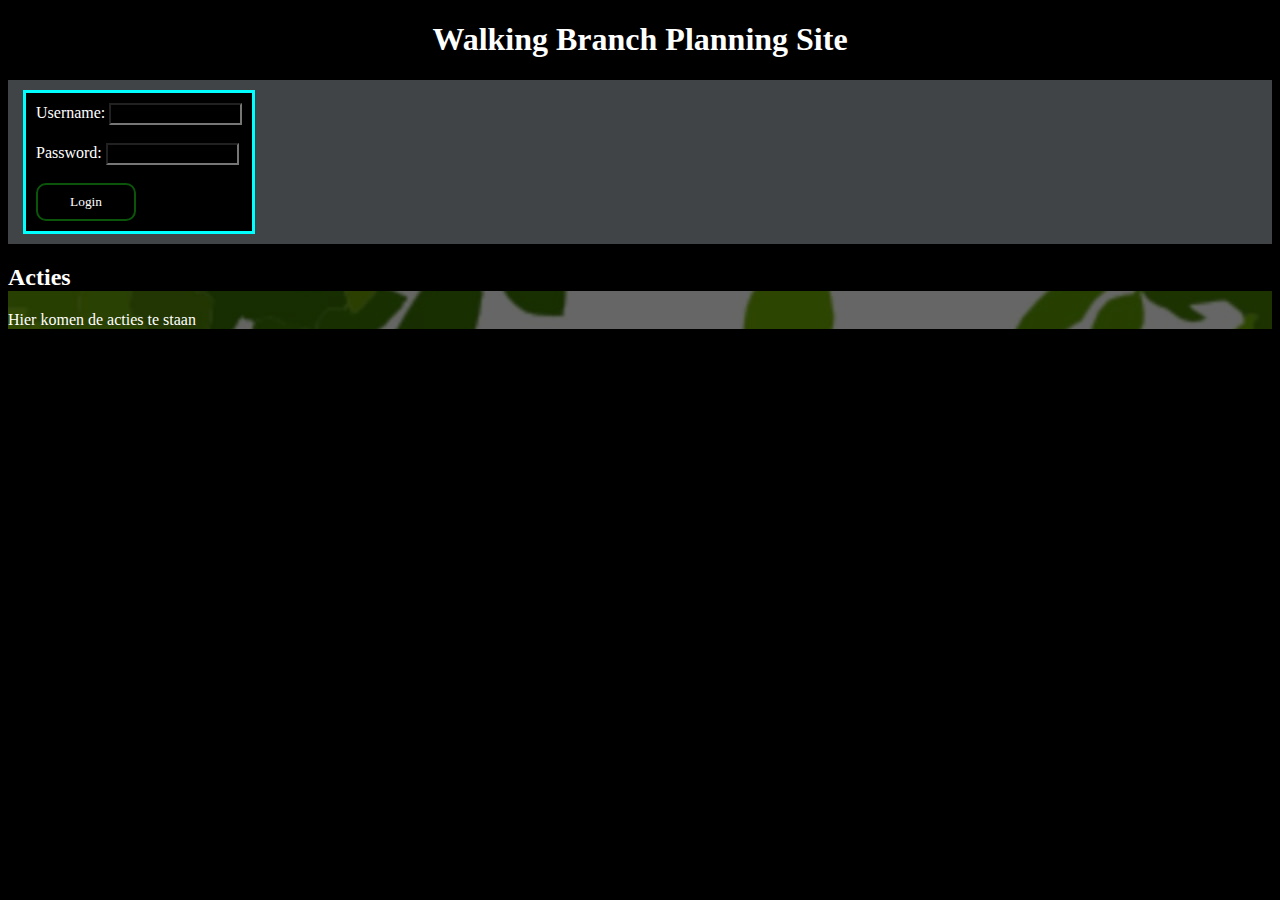
==== acties.html @ 2f6db062 "added acties & kampen page" ====
<!DOCTYPE html>
<html lang="en">

<head>
    <meta charset="UTF-8">
    <meta http-equiv="X-UA-Compatible" content="IE=edge">
    <meta name="viewport" content="width=device-width, initial-scale=1.0">
    <link rel="stylesheet" href="style.css">
    <script src="https://code.jquery.com/jquery-3.6.0.js"
    integrity="sha256-H+K7U5CnXl1h5ywQfKtSj8PCmoN9aaq30gDh27Xc0jk=" 
    crossorigin="anonymous"></script>
    <script src="script.js"></script>
    <title>Walking Branch</title>
</head>

<body>
    <div class='titlediv'>
        <h1 class='title'>Walking Branch Planning Site</h1>
    </div>
    <div class='nav flex' id="nav">
        <div id="loginform" class="loginform">
            <form>
                <label for="username">Username:</label>
                <input type="text" id="username" name="username" required><br><br>
                <label for="password">Password:</label>
                <input type="password" id="password" name="password" required><br><br>
            </form>
            <button onclick="login()" class="addbutton loginbutton">Login</button>
        </div>
    </div>
    <div class="container">
        <div class="content">
            <h2>Acties</h2>
            Hier komen de acties te staan
        </div>
    </div>
</body>

</html>
---- style.css ----
.container {
    background-image: url('./assets/walking\ branch\ logo.jpg') !important;
}

.content {
    background-color: rgba(0,0,0,0.6);
}

* {
    background-color: #000;
    color: white;
    transition: 0.3s;
    font-family: tahoma;
}

.title {
    text-align: center;
}

.flex {
    display: flex;
}

.nav {
    background-color: #414446;
    flex: 1;
    padding: 10px 0 10px 10px;
}

.navitem {
    border-radius: 10px;
    margin-right: 10px;  
    border: solid 3px aqua;
    padding: 8px 15px;
}

.navitem:hover {
    background-color: #545454;
    cursor: pointer;
}

.loginout {
    margin-left: auto;
}
.planning {
    border: 4px groove blue;
    border-collapse: collapse;
    text-align: center;
    margin-top: 10px;
    padding: 10px !important;
}

.delbutton {
    border: 2px solid rgb(101, 1, 1);
    border-radius: 10px;
    height: 38px;
    width: 60px;
}

.delbutton:hover {
    border: 2px solid red;
    color: red;
    cursor: pointer;
}

.cancelbutton {
    border: 2px solid rgb(101, 1, 1);
    border-radius: 10px;
    height: 38px;
    width: 100px;
}

.cancelbutton:hover {
    border: 2px solid red;
    color: red;
    cursor: pointer;
}

.editbutton {
    border: 2px solid #009191;
    border-radius: 10px;
    height: 38px;
    width: 60px;
}

.diseditbutton {
    border-radius: 10px;
    height: 38px;
    width: 60px;
}

.editbutton:hover {
    border: 2px solid #0ff;
    color: #0ff;
    cursor: pointer;
}

.addbutton {
    border: 2px solid rgb(11, 85, 11);
    height: 38px;
    width: 100px;
    border-radius: 10px;
}

.addbutton:hover {
    border: 2px solid #0f0;
    color: #0f0;
    cursor: pointer;
}

.savebutton {
    border: 2px solid rgb(11, 85, 11);
    height: 38px;
    width: 70px;
    border-radius: 10px;
}

.savebutton:hover {
    border: 2px solid #0f0;
    color: #0f0;
    cursor: pointer;
}

.tableitem {
    border-top: 1px solid #00f;
    border-bottom: 1px solid #00f;
    border-collapse: collapse;
    border-radius: 15px;
    height: 40px;
}

.addform {
    height: 38px;
    text-align: center !important;
    border-radius: 10px;
}

.addform:hover {
    border: 2px solid white;
}

.notes {
    width: 225px;
}


.loginform {
    margin-left: 5px;
    margin-right: 5px;
    border: #0ff 3px solid;
    padding: 10px;
}

#username, #password {
    width: 125px;
}
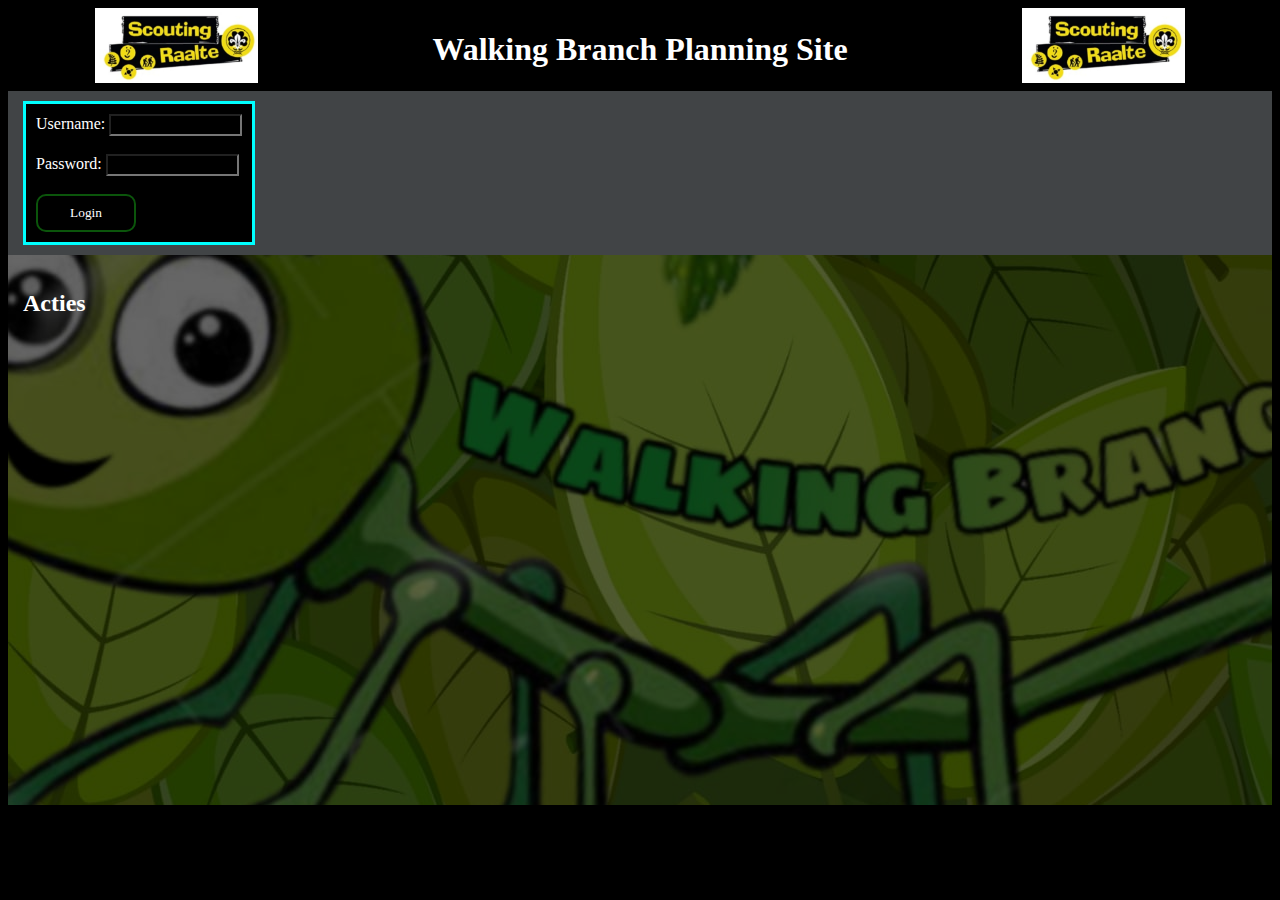
==== commit 9af553c8: "site almost finalised" ====
--- a/acties.html
+++ b/acties.html
@@ -9,13 +9,15 @@
     <script src="https://code.jquery.com/jquery-3.6.0.js"
     integrity="sha256-H+K7U5CnXl1h5ywQfKtSj8PCmoN9aaq30gDh27Xc0jk=" 
     crossorigin="anonymous"></script>
-    <script src="script.js"></script>
+    <script src="acties.js"></script>
     <title>Walking Branch</title>
 </head>
 
 <body>
-    <div class='titlediv'>
+    <div class='titlediv flex'>
+        <img src="./assets/scouting raalte logo.jpg" class="headerimg">
         <h1 class='title'>Walking Branch Planning Site</h1>
+        <img src="./assets/scouting raalte logo.jpg" class="headerimg">
     </div>
     <div class='nav flex' id="nav">
         <div id="loginform" class="loginform">
@@ -30,8 +32,14 @@
     </div>
     <div class="container">
         <div class="content">
-            <h2>Acties</h2>
-            Hier komen de acties te staan
+            <h2 class="pagetitle">Acties</h2>
+            <div class="flex transparent actieflexbox">
+            <table id="actietable">
+            </table>
+            <div id="myshifts">
+
+            </div>
+            </div>
         </div>
     </div>
 </body>
--- a/style.css
+++ b/style.css
@@ -1,10 +1,219 @@
 .container {
-    background-image: url('./assets/walking\ branch\ logo.jpg') !important;
+    background-image: url('./assets/Walking\ branch\ logo\ background.jpg') !important;
+    background-repeat: no-repeat;
+    background-position: center;
+}
+
+.headerimg {
+    height: 75px;
 }
 
 .content {
     background-color: rgba(0,0,0,0.6);
-}
+    padding: 15px;
+    min-height: 520px;
+}
+
+.pagetitle {
+    background-color: rgba(0,0,0,0);
+}
+
+.titlediv {
+    justify-content: space-around;
+}
+
+.title {
+    text-align: center;
+    line-height: 40px;
+}
+
+.flex {
+    display: flex;
+}
+
+.nav {
+    background-color: #414446;
+    flex: 1;
+    padding: 10px 0 10px 10px;
+}
+
+.navitem {
+    border-radius: 10px;
+    margin-right: 10px;  
+    border: solid 3px aqua;
+    padding: 8px 15px;
+}
+
+.navitem:hover {
+    background-color: #545454;
+    cursor: pointer;
+}
+
+.loginout {
+    margin-left: auto;
+}
+.planning {
+    border: 4px groove #00f;
+    border-collapse: collapse;
+    text-align: center;
+    margin-top: 10px;
+    padding: 10px !important;
+}
+
+.delbutton {
+    border: 2px solid rgb(101, 1, 1);
+    border-radius: 10px;
+    height: 38px;
+    width: 60px;
+}
+
+.delbutton:hover {
+    border: 2px solid red;
+    color: red;
+    cursor: pointer;
+}
+
+.cancelbutton {
+    border: 2px solid rgb(101, 1, 1);
+    border-radius: 10px;
+    height: 38px;
+    width: 100px;
+}
+
+.cancelbutton:hover {
+    border: 2px solid red;
+    color: red;
+    cursor: pointer;
+}
+
+.editbutton {
+    border: 2px solid #009191;
+    border-radius: 10px;
+    height: 38px;
+    width: 60px;
+}
+
+.diseditbutton {
+    border-radius: 10px;
+    height: 38px;
+    width: 60px;
+}
+
+.editbutton:hover {
+    border: 2px solid #0ff;
+    color: #0ff;
+    cursor: pointer;
+}
+
+.addbutton {
+    border: 2px solid rgb(11, 85, 11);
+    height: 38px;
+    width: 100px;
+    border-radius: 10px;
+}
+
+.addbutton:hover {
+    border: 2px solid #0f0;
+    color: #0f0;
+    cursor: pointer;
+}
+
+.savebutton {
+    border: 2px solid rgb(11, 85, 11);
+    height: 38px;
+    width: 70px;
+    border-radius: 10px;
+}
+
+.savebutton:hover {
+    border: 2px solid #0f0;
+    color: #0f0;
+    cursor: pointer;
+}
+
+.tableitem {
+    border-top: 1px solid #00f;
+    border-bottom: 1px solid #00f;
+    border-collapse: collapse;
+    border-radius: 15px;
+    height: 40px;
+}
+
+.theader {
+    text-align: center;
+}
+
+.addform {
+    height: 38px;
+    text-align: center !important;
+    border-radius: 10px;
+}
+
+.addform:hover {
+    border: 2px solid white;
+}
+
+.notes {
+    width: 225px;
+}
+
+
+.loginform {
+    margin-left: 5px;
+    margin-right: 5px;
+    border: #0ff 3px solid;
+    padding: 10px;
+}
+
+#username, #password {
+    width: 125px;
+}
+
+.actietable {
+    border: #0f0 solid 3px;
+    border-collapse: collapse;
+    min-height: 500px;
+    width: fit-content;
+}
+
+.actieitem {
+    border: #0f0 solid 1px;
+    padding: 10px;
+}
+
+.text-center {
+    text-align: center;
+}
+
+.currentdate {
+    background-color: red !important;
+}
+
+.myshifts {
+    border: #0f0 solid 3px;
+    width: fit-content;
+    height: fit-content;
+    padding: 5px;
+    margin-left: 100px;
+}
+
+.transparent {
+    background-color: rgba(0,0,0,0) !important;
+}
+
+.kampentable {
+    border: #0f0 solid 3px;
+    border-collapse: collapse;
+    width: fit-content;
+    min-width: 500px;
+    text-align: center;
+}
+
+.kampenitem {
+    border: #0f0 solid 1px;
+    padding: 10px;
+}
+
 
 * {
     background-color: #000;
@@ -13,144 +222,26 @@
     font-family: tahoma;
 }
 
-.title {
-    text-align: center;
-}
-
-.flex {
-    display: flex;
-}
-
-.nav {
-    background-color: #414446;
-    flex: 1;
-    padding: 10px 0 10px 10px;
-}
-
-.navitem {
-    border-radius: 10px;
-    margin-right: 10px;  
-    border: solid 3px aqua;
-    padding: 8px 15px;
-}
-
-.navitem:hover {
-    background-color: #545454;
-    cursor: pointer;
-}
-
-.loginout {
-    margin-left: auto;
-}
-.planning {
-    border: 4px groove blue;
-    border-collapse: collapse;
-    text-align: center;
-    margin-top: 10px;
-    padding: 10px !important;
-}
-
-.delbutton {
-    border: 2px solid rgb(101, 1, 1);
-    border-radius: 10px;
-    height: 38px;
-    width: 60px;
-}
-
-.delbutton:hover {
-    border: 2px solid red;
-    color: red;
-    cursor: pointer;
-}
-
-.cancelbutton {
-    border: 2px solid rgb(101, 1, 1);
-    border-radius: 10px;
-    height: 38px;
-    width: 100px;
-}
-
-.cancelbutton:hover {
-    border: 2px solid red;
-    color: red;
-    cursor: pointer;
-}
-
-.editbutton {
-    border: 2px solid #009191;
-    border-radius: 10px;
-    height: 38px;
-    width: 60px;
-}
-
-.diseditbutton {
-    border-radius: 10px;
-    height: 38px;
-    width: 60px;
-}
-
-.editbutton:hover {
-    border: 2px solid #0ff;
-    color: #0ff;
-    cursor: pointer;
-}
-
-.addbutton {
-    border: 2px solid rgb(11, 85, 11);
-    height: 38px;
-    width: 100px;
-    border-radius: 10px;
-}
-
-.addbutton:hover {
-    border: 2px solid #0f0;
-    color: #0f0;
-    cursor: pointer;
-}
-
-.savebutton {
-    border: 2px solid rgb(11, 85, 11);
-    height: 38px;
-    width: 70px;
-    border-radius: 10px;
-}
-
-.savebutton:hover {
-    border: 2px solid #0f0;
-    color: #0f0;
-    cursor: pointer;
-}
-
-.tableitem {
-    border-top: 1px solid #00f;
-    border-bottom: 1px solid #00f;
-    border-collapse: collapse;
-    border-radius: 15px;
-    height: 40px;
-}
-
-.addform {
-    height: 38px;
-    text-align: center !important;
-    border-radius: 10px;
-}
-
-.addform:hover {
-    border: 2px solid white;
-}
-
-.notes {
-    width: 225px;
-}
-
-
-.loginform {
-    margin-left: 5px;
-    margin-right: 5px;
-    border: #0ff 3px solid;
-    padding: 10px;
-}
-
-#username, #password {
-    width: 125px;
+.actieflexbox {
+    width: fit-content;
+}
+
+::-webkit-scrollbar {
+    width: 20px;
+}
+
+::-webkit-scrollbar-track {
+    box-shadow: inset 0 0 5px #0f0; 
+    border-radius: 10px;
+}
+
+::-webkit-scrollbar-thumb {
+    background: #0f0; 
+    border-radius: 10px;
+    border:rgb(11, 85, 11) 3px double;
+}
+
+::-webkit-scrollbar-thumb:hover {
+    background: rgb(1,93,1);
+    background: linear-gradient(90deg, rgba(1,93,1,1) 0%, rgba(0,255,0,1) 50%, rgba(1,93,1,1) 100%);
 }